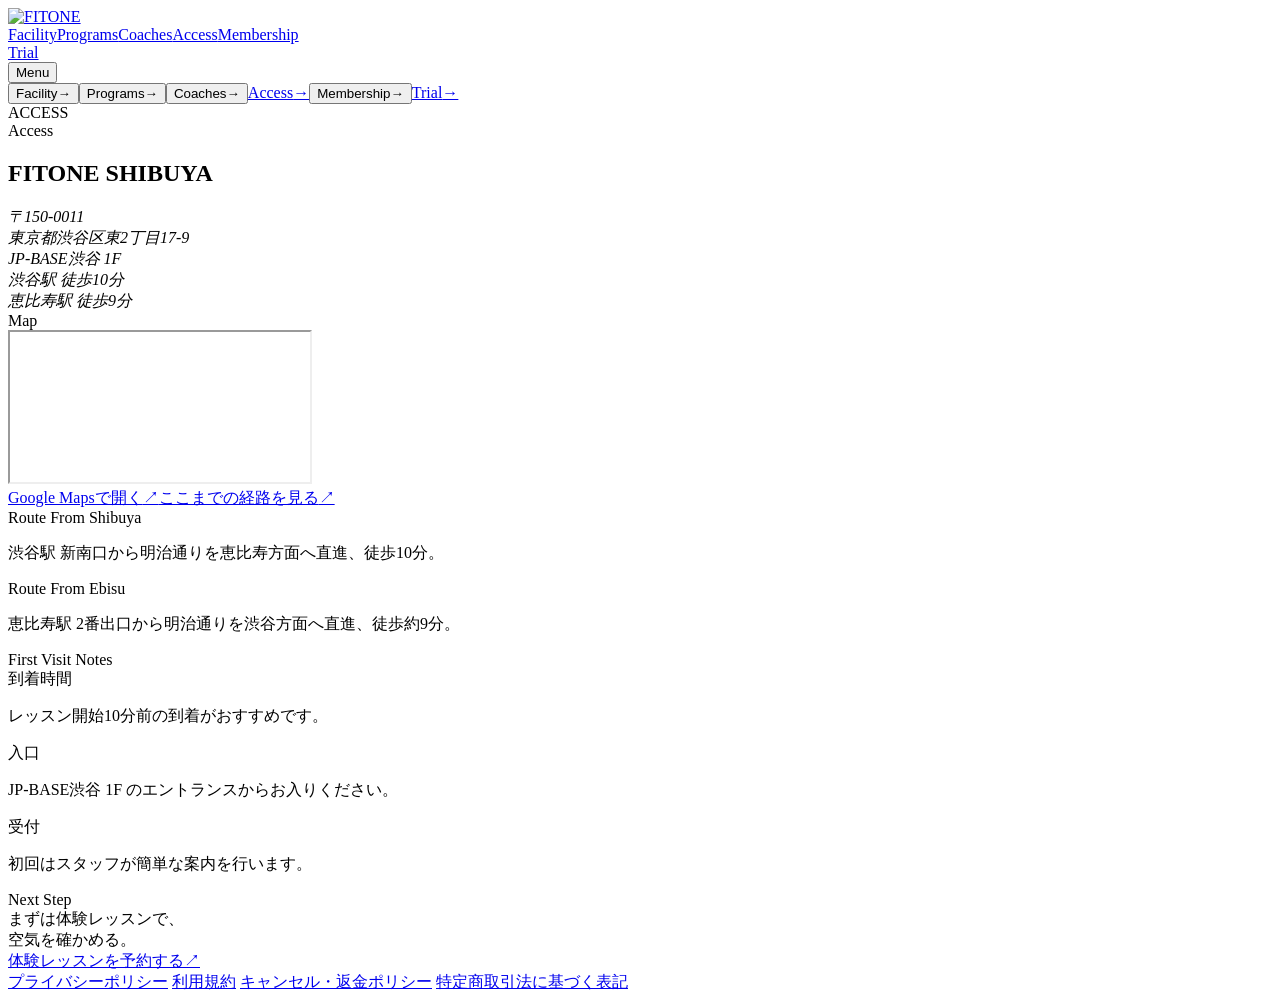
==== site/access/index.html @ 936b4cbe "Publish the FITONE SHIBUYA study site for static hosting." ====
<!DOCTYPE html><html lang="ja"><head><meta charSet="utf-8"/><meta name="viewport" content="width=device-width, initial-scale=1"/><link rel="stylesheet" href="/_next/static/css/01dbb4fdab1b75e2.css" data-precedence="next"/><title>アクセス | FITONE SHIBUYA</title><meta name="description" content="FITONE SHIBUYAへのアクセス。東京都渋谷区東2丁目17-9 JP-BASE渋谷 1F、渋谷駅徒歩10分、恵比寿駅徒歩9分。"/><link rel="icon" href="/icon.svg?1bfffc2011cbf8f1" type="image/svg+xml" sizes="any"/><link rel="canonical" href="/access/"/><meta property="og:type" content="website"/><meta property="og:site_name" content="FITONE SHIBUYA"/><meta property="og:title" content="アクセス | FITONE SHIBUYA"/><meta property="og:description" content="FITONE SHIBUYAへのアクセス。東京都渋谷区東2丁目17-9 JP-BASE渋谷 1F、渋谷駅徒歩10分、恵比寿駅徒歩9分。"/><meta property="og:url" content="/access/"/><meta property="og:image" content="/posters/community.jpg?v=20260712-52"/><meta name="twitter:card" content="summary_large_image"/><link rel="stylesheet" href="/assets/production-hardening.css?v=20260801-official-site-v13-membership-band-responsive"/><script defer src="/assets/analytics-config.js?v=20260712-52"></script><script defer src="/assets/analytics-loader.js?v=20260712-52"></script><script defer src="/assets/production-hardening.js?v=20260909-legal-notion"></script></head><body><noscript class="production-noscript">このサイトの一部機能はJavaScriptを使用します。予約導線が表示されない場合は、正式な予約ページまたは店舗への連絡手段を確認してください。</noscript><div aria-hidden="true" class="pointer-events-none fixed inset-0 z-[120] flex items-center justify-center bg-[rgba(5,5,5,0.96)] transition-opacity duration-[350ms] ease-out opacity-0"><div class="text-center font-sans text-[clamp(1rem,2vw,1.4rem)] uppercase tracking-[0.38em] text-[#f4f0e6] transition-opacity duration-[350ms] opacity-0"></div></div><div class="detail-page-gothic"><header data-global-header="true" class="global-header pointer-events-none fixed inset-x-0 top-0 z-[90]"><div class="mx-auto flex w-full max-w-[1680px] items-center justify-between px-4 py-4 sm:px-6 lg:px-10"><a class="pointer-events-auto text-[1rem] uppercase tracking-[0.18em] text-[#f4f0e6] transition-colors duration-500" aria-label="FITONE home" href="/"><img data-p0-brand-logo="fixed" src="/assets/fitone-logo-white.png?v=20260715-53366981723509" alt="FITONE" width="1881" height="348" decoding="async"></a><div data-global-header-shell="true" class="pointer-events-auto hidden items-center gap-4 rounded-full border px-3 py-2 backdrop-blur-md transition-all duration-500 lg:flex border-white/10 bg-black/18 text-white"><nav aria-label="Global navigation" class="relative flex items-center gap-1"><span aria-hidden="true" class="absolute bottom-[6px] top-[6px] rounded-full transition-[left,width,opacity,background-color] duration-300 bg-white/8" style="width:0;left:0;opacity:0"></span><a href="/#facility" class="relative z-10 rounded-full px-3 py-2 text-[0.72rem] uppercase tracking-[0.1em] transition-colors duration-300">Facility</a><a href="/#programs" class="relative z-10 rounded-full px-3 py-2 text-[0.72rem] uppercase tracking-[0.1em] transition-colors duration-300">Programs</a><a href="/#coaches" class="relative z-10 rounded-full px-3 py-2 text-[0.72rem] uppercase tracking-[0.1em] transition-colors duration-300">Coaches</a><a class="relative z-10 rounded-full px-3 py-2 text-[0.72rem] uppercase tracking-[0.1em] transition-colors duration-300" href="/#access">Access</a><a href="/#membership" class="relative z-10 rounded-full px-3 py-2 text-[0.72rem] uppercase tracking-[0.1em] transition-colors duration-300">Membership</a></nav><a class="rounded-full bg-[#050505] px-4 py-2 text-[0.74rem] uppercase tracking-[0.1em] text-[#f4f0e6] transition-all duration-300 hover:bg-black/84" href="/_ext/fitone.hacomono.jp/reserve/schedule/1/1/index.html" target="_blank" rel="noopener noreferrer">Trial</a></div><button type="button" aria-expanded="false" aria-label="Open navigation menu" class="pointer-events-auto flex min-h-[44px] items-center gap-3 rounded-full border px-4 py-3 transition-all duration-500 lg:hidden border-white/18 bg-black/18 text-white"><span class="text-[0.72rem] uppercase tracking-[0.1em]">Menu</span><span class="relative block h-4 w-4"><span class="absolute left-0 top-[3px] h-px w-4 bg-current transition-transform duration-300 "></span><span class="absolute left-0 top-[10px] h-px w-4 bg-current transition-transform duration-300 "></span></span></button></div><div class="pointer-events-none fixed inset-0 z-[89] bg-[rgba(4,4,4,0.56)] transition-opacity duration-300 lg:hidden opacity-0"></div><div class="fixed inset-x-4 top-[calc(var(--header-height)+0.4rem)] z-[95] rounded-[1.6rem] border border-white/10 bg-[linear-gradient(180deg,rgba(17,17,17,0.96),rgba(8,8,8,0.98))] p-4 pb-[calc(env(safe-area-inset-bottom,0px)+1rem)] text-white shadow-[0_24px_72px_rgba(0,0,0,0.34)] backdrop-blur-xl transition-all duration-300 lg:hidden pointer-events-none -translate-y-3 opacity-0"><nav aria-label="Mobile navigation" class="space-y-2"><button type="button" class="flex w-full items-center justify-between rounded-[1.2rem] border border-white/8 px-4 py-4 text-left text-[0.92rem] uppercase tracking-[0.1em] text-white/86 transition-colors duration-300 hover:bg-white/6"><span>Facility</span><span class="text-white/36">→</span></button><button type="button" class="flex w-full items-center justify-between rounded-[1.2rem] border border-white/8 px-4 py-4 text-left text-[0.92rem] uppercase tracking-[0.1em] text-white/86 transition-colors duration-300 hover:bg-white/6"><span>Programs</span><span class="text-white/36">→</span></button><button type="button" class="flex w-full items-center justify-between rounded-[1.2rem] border border-white/8 px-4 py-4 text-left text-[0.92rem] uppercase tracking-[0.1em] text-white/86 transition-colors duration-300 hover:bg-white/6"><span>Coaches</span><span class="text-white/36">→</span></button><a class="flex w-full items-center justify-between rounded-[1.2rem] border border-white/8 px-4 py-4 text-left text-[0.92rem] uppercase tracking-[0.1em] text-white/86 transition-colors duration-300 hover:bg-white/6" href="/#access"><span>Access</span><span class="text-white/36">→</span></a><button type="button" class="flex w-full items-center justify-between rounded-[1.2rem] border border-white/8 px-4 py-4 text-left text-[0.92rem] uppercase tracking-[0.1em] text-white/86 transition-colors duration-300 hover:bg-white/6"><span>Membership</span><span class="text-white/36">→</span></button><a class="mt-3 flex w-full items-center justify-between rounded-[1.2rem] bg-[#d4ff3f] px-4 py-4 text-[0.92rem] uppercase tracking-[0.1em] text-[#050505]" href="/_ext/fitone.hacomono.jp/reserve/schedule/1/1/index.html" target="_blank" rel="noopener noreferrer"><span>Trial</span><span aria-hidden="true">→</span></a></nav></div></header><main class="bg-[linear-gradient(180deg,#050505_0%,#0b0b0b_30%,#181715_54%,#efe8dc_100%)] text-white"><section class="hero-grain relative overflow-hidden px-4 pb-16 pt-24 sm:px-6 lg:px-10 lg:pb-20 lg:pt-28"><div class="pointer-events-none absolute inset-0"><div class="hero-noise"></div><div class="absolute inset-0 bg-[radial-gradient(circle_at_16%_18%,rgba(255,255,255,0.05),transparent_16%),radial-gradient(circle_at_82%_68%,rgba(255,255,255,0.04),transparent_18%)]"></div></div><div class="pointer-events-none absolute inset-x-[-8%] top-[10%] text-center font-sans text-[24vw] font-semibold uppercase leading-none tracking-[-0.08em] text-white/[0.05] lg:text-[16vw]">ACCESS</div><div class="relative z-10 mx-auto max-w-[1680px]"><div class="text-[0.84rem] uppercase tracking-[0.28em] text-white/56">Access</div><h1 class="mt-5 font-serif text-[clamp(3rem,6vw,6.4rem)] leading-[0.92] tracking-[-0.06em] text-[#f4f0e6]">FITONE SHIBUYA</h1><div class="mt-8 grid gap-6 lg:grid-cols-[minmax(0,0.8fr)_minmax(22rem,0.8fr)]"><address class="not-italic select-all border border-white/10 bg-[rgba(255,255,255,0.04)] p-6 text-[1.02rem] leading-[1.95] text-[#f4f0e6] sm:p-8">〒150-0011<br/>東京都渋谷区東2丁目17-9<br/>JP-BASE渋谷 1F<div class="mt-5 text-[0.96rem] leading-[1.8] text-white/68">渋谷駅 徒歩10分<br/>恵比寿駅 徒歩9分</div></address><div class="border border-white/10 bg-[rgba(255,255,255,0.04)] p-6 sm:p-8"><div class="text-[0.76rem] uppercase tracking-[0.28em] text-white/48">Map</div><div class="mt-5 overflow-hidden border border-white/14 bg-[linear-gradient(180deg,rgba(255,255,255,0.04),rgba(0,0,0,0.18))]"><iframe title="FITONE SHIBUYA map" src="https://www.openstreetmap.org/export/embed.html?bbox=139.7052%2C35.6495%2C139.7132%2C35.6555&amp;layer=mapnik&amp;marker=35.65249791076399%2C139.70919812792303" loading="lazy" referrerPolicy="no-referrer-when-downgrade" class="h-[22rem] w-full border-0 grayscale contrast-[1.02] brightness-[0.92]"></iframe></div><div class="mt-5 flex flex-wrap gap-5 text-[0.9rem] tracking-[0.08em] text-white/72"><a href="https://www.google.com/maps/place/FITONE+SHIBUYA+%E2%9D%98+HYROX+TRAINING+CLUB/@35.6523576,139.7065602,17z/data=!4m14!1m7!3m6!1s0x60188b57b6827083:0xf273b5604e0c521!2sFITONE+SHIBUYA+%E2%9D%98+HYROX+TRAINING+CLUB!8m2!3d35.6523533!4d139.7091351!16s%2Fg%2F11zgrfp_7b!3m5!1s0x60188b57b6827083:0xf273b5604e0c521!8m2!3d35.6523533!4d139.7091351!16s%2Fg%2F11zgrfp_7b!18m1!1e1?entry=ttu&amp;g_ep=EgoyMDI2MDcwOC4wIKXMDSoASAFQAw%3D%3D" target="_blank" rel="noreferrer noopener" class="inline-flex items-center gap-3 transition-colors duration-300 hover:text-white"><span class="relative inline-block after:absolute after:bottom-[-0.18rem] after:left-0 after:h-px after:w-full after:bg-current after:content-[&#x27;&#x27;]">Google Mapsで開く</span><span aria-hidden="true">↗</span></a><a href="https://www.google.com/maps/dir//%E3%80%92150-0011+%E6%9D%B1%E4%BA%AC%E9%83%BD%E6%B8%8B%E8%B0%B7%E5%8C%BA%E6%9D%B1%EF%BC%92%E4%B8%81%E7%9B%AE%EF%BC%91%EF%BC%97%E2%88%92%EF%BC%99+FITONE+SHIBUYA+%E2%9D%98+HYROX+TRAINING+CLUB/@35.6523533,139.7091351,16z/data=!4m17!1m7!3m6!1s0x60188b57b6827083:0xf273b5604e0c521!2sFITONE+SHIBUYA+%E2%9D%98+HYROX+TRAINING+CLUB!8m2!3d35.6523533!4d139.7091351!16s%2Fg%2F11zgrfp_7b!4m8!1m0!1m5!1m1!1s0x60188b57b6827083:0xf273b5604e0c521!2m2!1d139.7091351!2d35.6523533!3e3!18m1!1e1?entry=ttu&amp;g_ep=EgoyMDI2MDcwOC4wIKXMDSoASAFQAw%3D%3D" target="_blank" rel="noreferrer noopener" class="inline-flex items-center gap-3 transition-colors duration-300 hover:text-white"><span class="relative inline-block after:absolute after:bottom-[-0.18rem] after:left-0 after:h-px after:w-full after:bg-current after:content-[&#x27;&#x27;]">ここまでの経路を見る</span><span aria-hidden="true">↗</span></a></div></div></div></div></section><section class="px-4 pb-16 sm:px-6 lg:px-10 lg:pb-20"><div class="mx-auto grid max-w-[1680px] gap-6 lg:grid-cols-2"><div class="border border-white/10 bg-[rgba(255,255,255,0.04)] p-6 sm:p-8"><div class="text-[0.82rem] uppercase tracking-[0.28em] text-white/54">Route From Shibuya</div><p class="mt-5 text-[0.98rem] leading-[1.9] text-white/72">渋谷駅 新南口から明治通りを恵比寿方面へ直進、徒歩10分。</p></div><div class="border border-white/10 bg-[rgba(255,255,255,0.04)] p-6 sm:p-8"><div class="text-[0.82rem] uppercase tracking-[0.28em] text-white/54">Route From Ebisu</div><p class="mt-5 text-[0.98rem] leading-[1.9] text-white/72">恵比寿駅 2番出口から明治通りを渋谷方面へ直進、徒歩約9分。</p></div></div></section><section class="px-4 pb-20 sm:px-6 lg:px-10 lg:pb-24"><div class="mx-auto grid max-w-[1680px] gap-6 lg:grid-cols-[minmax(0,1fr)_24rem]"><div class="border border-black/8 bg-[linear-gradient(180deg,#f4f0e8_0%,#efe8dc_100%)] p-6 text-[#050505] sm:p-8"><div class="text-[0.82rem] uppercase tracking-[0.28em] text-black/42">First Visit Notes</div><div class="mt-6 grid gap-5 sm:grid-cols-3"><div class="border-t border-black/10 pt-4"><div class="text-[0.82rem] uppercase tracking-[0.22em] text-black/42">到着時間</div><p class="mt-3 text-[0.94rem] leading-[1.8] text-black/68">レッスン開始10分前の到着がおすすめです。</p></div><div class="border-t border-black/10 pt-4"><div class="text-[0.82rem] uppercase tracking-[0.22em] text-black/42">入口</div><p class="mt-3 text-[0.94rem] leading-[1.8] text-black/68">JP-BASE渋谷 1F のエントランスからお入りください。</p></div><div class="border-t border-black/10 pt-4"><div class="text-[0.82rem] uppercase tracking-[0.22em] text-black/42">受付</div><p class="mt-3 text-[0.94rem] leading-[1.8] text-black/68">初回はスタッフが簡単な案内を行います。</p></div></div></div><div class="border border-black/8 bg-[#e6ded1] p-6 text-[#050505] sm:p-7"><div class="text-[0.76rem] uppercase tracking-[0.28em] text-black/42">Next Step</div><div class="mt-5 text-[1.5rem] leading-[1.35] tracking-[-0.04em]">まずは体験レッスンで、<br/>空気を確かめる。</div><a aria-label="体験レッスンを予約する" class="mt-6 inline-flex items-center gap-4 text-[0.92rem] tracking-[0.08em] text-[#050505] transition-colors duration-300 hover:text-black/68" href="/_ext/fitone.hacomono.jp/reserve/schedule/1/1/index.html" target="_blank" rel="noopener noreferrer"><span class="relative inline-block after:absolute after:bottom-[-0.18rem] after:left-0 after:h-px after:w-full after:bg-current after:content-[&#x27;&#x27;]">体験レッスンを予約する</span><span aria-hidden="true">↗</span></a></div></div></section>
<nav class="production-legal-footer" aria-label="Legal and site policy links">
  <a href="/privacy-policy/">プライバシーポリシー</a>
  <a href="/terms/">利用規約</a>
  <a href="/cancellation-policy/">キャンセル・返金ポリシー</a>
  <a href="/_ext/fitone.notion.site/legal-information/index.html" target="_blank" rel="noopener noreferrer">特定商取引法に基づく表記</a>
</nav></main></div></body></html>
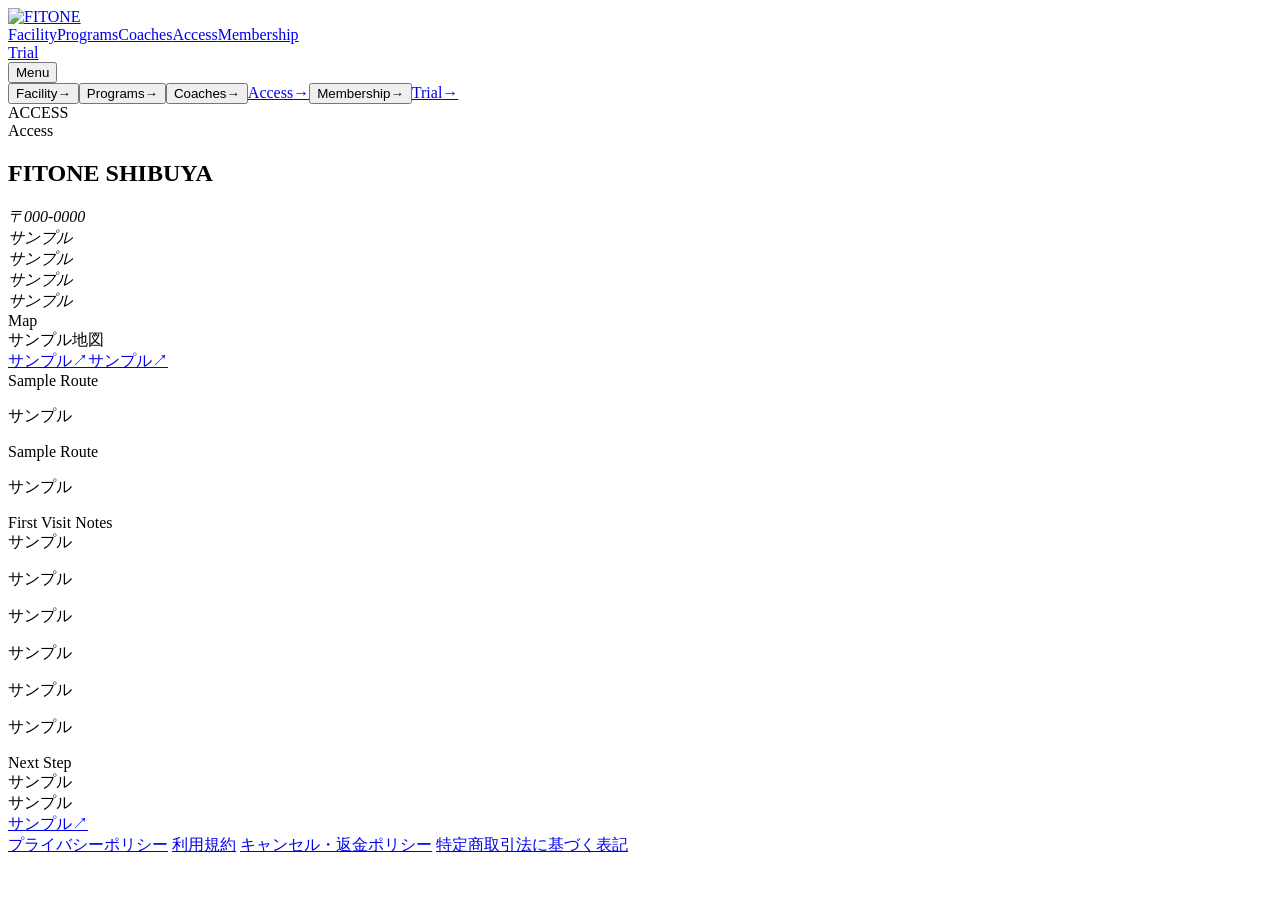
==== commit efe97836: "Replace site copy with sample wording." ====
--- a/site/access/index.html
+++ b/site/access/index.html
@@ -1,4 +1,4 @@
-<!DOCTYPE html><html lang="ja"><head><meta charSet="utf-8"/><meta name="viewport" content="width=device-width, initial-scale=1"/><link rel="stylesheet" href="/_next/static/css/01dbb4fdab1b75e2.css" data-precedence="next"/><title>アクセス | FITONE SHIBUYA</title><meta name="description" content="FITONE SHIBUYAへのアクセス。東京都渋谷区東2丁目17-9 JP-BASE渋谷 1F、渋谷駅徒歩10分、恵比寿駅徒歩9分。"/><link rel="icon" href="/icon.svg?1bfffc2011cbf8f1" type="image/svg+xml" sizes="any"/><link rel="canonical" href="/access/"/><meta property="og:type" content="website"/><meta property="og:site_name" content="FITONE SHIBUYA"/><meta property="og:title" content="アクセス | FITONE SHIBUYA"/><meta property="og:description" content="FITONE SHIBUYAへのアクセス。東京都渋谷区東2丁目17-9 JP-BASE渋谷 1F、渋谷駅徒歩10分、恵比寿駅徒歩9分。"/><meta property="og:url" content="/access/"/><meta property="og:image" content="/posters/community.jpg?v=20260712-52"/><meta name="twitter:card" content="summary_large_image"/><link rel="stylesheet" href="/assets/production-hardening.css?v=20260801-official-site-v13-membership-band-responsive"/><script defer src="/assets/analytics-config.js?v=20260712-52"></script><script defer src="/assets/analytics-loader.js?v=20260712-52"></script><script defer src="/assets/production-hardening.js?v=20260909-legal-notion"></script></head><body><noscript class="production-noscript">このサイトの一部機能はJavaScriptを使用します。予約導線が表示されない場合は、正式な予約ページまたは店舗への連絡手段を確認してください。</noscript><div aria-hidden="true" class="pointer-events-none fixed inset-0 z-[120] flex items-center justify-center bg-[rgba(5,5,5,0.96)] transition-opacity duration-[350ms] ease-out opacity-0"><div class="text-center font-sans text-[clamp(1rem,2vw,1.4rem)] uppercase tracking-[0.38em] text-[#f4f0e6] transition-opacity duration-[350ms] opacity-0"></div></div><div class="detail-page-gothic"><header data-global-header="true" class="global-header pointer-events-none fixed inset-x-0 top-0 z-[90]"><div class="mx-auto flex w-full max-w-[1680px] items-center justify-between px-4 py-4 sm:px-6 lg:px-10"><a class="pointer-events-auto text-[1rem] uppercase tracking-[0.18em] text-[#f4f0e6] transition-colors duration-500" aria-label="FITONE home" href="/"><img data-p0-brand-logo="fixed" src="/assets/fitone-logo-white.png?v=20260715-53366981723509" alt="FITONE" width="1881" height="348" decoding="async"></a><div data-global-header-shell="true" class="pointer-events-auto hidden items-center gap-4 rounded-full border px-3 py-2 backdrop-blur-md transition-all duration-500 lg:flex border-white/10 bg-black/18 text-white"><nav aria-label="Global navigation" class="relative flex items-center gap-1"><span aria-hidden="true" class="absolute bottom-[6px] top-[6px] rounded-full transition-[left,width,opacity,background-color] duration-300 bg-white/8" style="width:0;left:0;opacity:0"></span><a href="/#facility" class="relative z-10 rounded-full px-3 py-2 text-[0.72rem] uppercase tracking-[0.1em] transition-colors duration-300">Facility</a><a href="/#programs" class="relative z-10 rounded-full px-3 py-2 text-[0.72rem] uppercase tracking-[0.1em] transition-colors duration-300">Programs</a><a href="/#coaches" class="relative z-10 rounded-full px-3 py-2 text-[0.72rem] uppercase tracking-[0.1em] transition-colors duration-300">Coaches</a><a class="relative z-10 rounded-full px-3 py-2 text-[0.72rem] uppercase tracking-[0.1em] transition-colors duration-300" href="/#access">Access</a><a href="/#membership" class="relative z-10 rounded-full px-3 py-2 text-[0.72rem] uppercase tracking-[0.1em] transition-colors duration-300">Membership</a></nav><a class="rounded-full bg-[#050505] px-4 py-2 text-[0.74rem] uppercase tracking-[0.1em] text-[#f4f0e6] transition-all duration-300 hover:bg-black/84" href="/_ext/fitone.hacomono.jp/reserve/schedule/1/1/index.html" target="_blank" rel="noopener noreferrer">Trial</a></div><button type="button" aria-expanded="false" aria-label="Open navigation menu" class="pointer-events-auto flex min-h-[44px] items-center gap-3 rounded-full border px-4 py-3 transition-all duration-500 lg:hidden border-white/18 bg-black/18 text-white"><span class="text-[0.72rem] uppercase tracking-[0.1em]">Menu</span><span class="relative block h-4 w-4"><span class="absolute left-0 top-[3px] h-px w-4 bg-current transition-transform duration-300 "></span><span class="absolute left-0 top-[10px] h-px w-4 bg-current transition-transform duration-300 "></span></span></button></div><div class="pointer-events-none fixed inset-0 z-[89] bg-[rgba(4,4,4,0.56)] transition-opacity duration-300 lg:hidden opacity-0"></div><div class="fixed inset-x-4 top-[calc(var(--header-height)+0.4rem)] z-[95] rounded-[1.6rem] border border-white/10 bg-[linear-gradient(180deg,rgba(17,17,17,0.96),rgba(8,8,8,0.98))] p-4 pb-[calc(env(safe-area-inset-bottom,0px)+1rem)] text-white shadow-[0_24px_72px_rgba(0,0,0,0.34)] backdrop-blur-xl transition-all duration-300 lg:hidden pointer-events-none -translate-y-3 opacity-0"><nav aria-label="Mobile navigation" class="space-y-2"><button type="button" class="flex w-full items-center justify-between rounded-[1.2rem] border border-white/8 px-4 py-4 text-left text-[0.92rem] uppercase tracking-[0.1em] text-white/86 transition-colors duration-300 hover:bg-white/6"><span>Facility</span><span class="text-white/36">→</span></button><button type="button" class="flex w-full items-center justify-between rounded-[1.2rem] border border-white/8 px-4 py-4 text-left text-[0.92rem] uppercase tracking-[0.1em] text-white/86 transition-colors duration-300 hover:bg-white/6"><span>Programs</span><span class="text-white/36">→</span></button><button type="button" class="flex w-full items-center justify-between rounded-[1.2rem] border border-white/8 px-4 py-4 text-left text-[0.92rem] uppercase tracking-[0.1em] text-white/86 transition-colors duration-300 hover:bg-white/6"><span>Coaches</span><span class="text-white/36">→</span></button><a class="flex w-full items-center justify-between rounded-[1.2rem] border border-white/8 px-4 py-4 text-left text-[0.92rem] uppercase tracking-[0.1em] text-white/86 transition-colors duration-300 hover:bg-white/6" href="/#access"><span>Access</span><span class="text-white/36">→</span></a><button type="button" class="flex w-full items-center justify-between rounded-[1.2rem] border border-white/8 px-4 py-4 text-left text-[0.92rem] uppercase tracking-[0.1em] text-white/86 transition-colors duration-300 hover:bg-white/6"><span>Membership</span><span class="text-white/36">→</span></button><a class="mt-3 flex w-full items-center justify-between rounded-[1.2rem] bg-[#d4ff3f] px-4 py-4 text-[0.92rem] uppercase tracking-[0.1em] text-[#050505]" href="/_ext/fitone.hacomono.jp/reserve/schedule/1/1/index.html" target="_blank" rel="noopener noreferrer"><span>Trial</span><span aria-hidden="true">→</span></a></nav></div></header><main class="bg-[linear-gradient(180deg,#050505_0%,#0b0b0b_30%,#181715_54%,#efe8dc_100%)] text-white"><section class="hero-grain relative overflow-hidden px-4 pb-16 pt-24 sm:px-6 lg:px-10 lg:pb-20 lg:pt-28"><div class="pointer-events-none absolute inset-0"><div class="hero-noise"></div><div class="absolute inset-0 bg-[radial-gradient(circle_at_16%_18%,rgba(255,255,255,0.05),transparent_16%),radial-gradient(circle_at_82%_68%,rgba(255,255,255,0.04),transparent_18%)]"></div></div><div class="pointer-events-none absolute inset-x-[-8%] top-[10%] text-center font-sans text-[24vw] font-semibold uppercase leading-none tracking-[-0.08em] text-white/[0.05] lg:text-[16vw]">ACCESS</div><div class="relative z-10 mx-auto max-w-[1680px]"><div class="text-[0.84rem] uppercase tracking-[0.28em] text-white/56">Access</div><h1 class="mt-5 font-serif text-[clamp(3rem,6vw,6.4rem)] leading-[0.92] tracking-[-0.06em] text-[#f4f0e6]">FITONE SHIBUYA</h1><div class="mt-8 grid gap-6 lg:grid-cols-[minmax(0,0.8fr)_minmax(22rem,0.8fr)]"><address class="not-italic select-all border border-white/10 bg-[rgba(255,255,255,0.04)] p-6 text-[1.02rem] leading-[1.95] text-[#f4f0e6] sm:p-8">〒150-0011<br/>東京都渋谷区東2丁目17-9<br/>JP-BASE渋谷 1F<div class="mt-5 text-[0.96rem] leading-[1.8] text-white/68">渋谷駅 徒歩10分<br/>恵比寿駅 徒歩9分</div></address><div class="border border-white/10 bg-[rgba(255,255,255,0.04)] p-6 sm:p-8"><div class="text-[0.76rem] uppercase tracking-[0.28em] text-white/48">Map</div><div class="mt-5 overflow-hidden border border-white/14 bg-[linear-gradient(180deg,rgba(255,255,255,0.04),rgba(0,0,0,0.18))]"><iframe title="FITONE SHIBUYA map" src="https://www.openstreetmap.org/export/embed.html?bbox=139.7052%2C35.6495%2C139.7132%2C35.6555&amp;layer=mapnik&amp;marker=35.65249791076399%2C139.70919812792303" loading="lazy" referrerPolicy="no-referrer-when-downgrade" class="h-[22rem] w-full border-0 grayscale contrast-[1.02] brightness-[0.92]"></iframe></div><div class="mt-5 flex flex-wrap gap-5 text-[0.9rem] tracking-[0.08em] text-white/72"><a href="https://www.google.com/maps/place/FITONE+SHIBUYA+%E2%9D%98+HYROX+TRAINING+CLUB/@35.6523576,139.7065602,17z/data=!4m14!1m7!3m6!1s0x60188b57b6827083:0xf273b5604e0c521!2sFITONE+SHIBUYA+%E2%9D%98+HYROX+TRAINING+CLUB!8m2!3d35.6523533!4d139.7091351!16s%2Fg%2F11zgrfp_7b!3m5!1s0x60188b57b6827083:0xf273b5604e0c521!8m2!3d35.6523533!4d139.7091351!16s%2Fg%2F11zgrfp_7b!18m1!1e1?entry=ttu&amp;g_ep=EgoyMDI2MDcwOC4wIKXMDSoASAFQAw%3D%3D" target="_blank" rel="noreferrer noopener" class="inline-flex items-center gap-3 transition-colors duration-300 hover:text-white"><span class="relative inline-block after:absolute after:bottom-[-0.18rem] after:left-0 after:h-px after:w-full after:bg-current after:content-[&#x27;&#x27;]">Google Mapsで開く</span><span aria-hidden="true">↗</span></a><a href="https://www.google.com/maps/dir//%E3%80%92150-0011+%E6%9D%B1%E4%BA%AC%E9%83%BD%E6%B8%8B%E8%B0%B7%E5%8C%BA%E6%9D%B1%EF%BC%92%E4%B8%81%E7%9B%AE%EF%BC%91%EF%BC%97%E2%88%92%EF%BC%99+FITONE+SHIBUYA+%E2%9D%98+HYROX+TRAINING+CLUB/@35.6523533,139.7091351,16z/data=!4m17!1m7!3m6!1s0x60188b57b6827083:0xf273b5604e0c521!2sFITONE+SHIBUYA+%E2%9D%98+HYROX+TRAINING+CLUB!8m2!3d35.6523533!4d139.7091351!16s%2Fg%2F11zgrfp_7b!4m8!1m0!1m5!1m1!1s0x60188b57b6827083:0xf273b5604e0c521!2m2!1d139.7091351!2d35.6523533!3e3!18m1!1e1?entry=ttu&amp;g_ep=EgoyMDI2MDcwOC4wIKXMDSoASAFQAw%3D%3D" target="_blank" rel="noreferrer noopener" class="inline-flex items-center gap-3 transition-colors duration-300 hover:text-white"><span class="relative inline-block after:absolute after:bottom-[-0.18rem] after:left-0 after:h-px after:w-full after:bg-current after:content-[&#x27;&#x27;]">ここまでの経路を見る</span><span aria-hidden="true">↗</span></a></div></div></div></div></section><section class="px-4 pb-16 sm:px-6 lg:px-10 lg:pb-20"><div class="mx-auto grid max-w-[1680px] gap-6 lg:grid-cols-2"><div class="border border-white/10 bg-[rgba(255,255,255,0.04)] p-6 sm:p-8"><div class="text-[0.82rem] uppercase tracking-[0.28em] text-white/54">Route From Shibuya</div><p class="mt-5 text-[0.98rem] leading-[1.9] text-white/72">渋谷駅 新南口から明治通りを恵比寿方面へ直進、徒歩10分。</p></div><div class="border border-white/10 bg-[rgba(255,255,255,0.04)] p-6 sm:p-8"><div class="text-[0.82rem] uppercase tracking-[0.28em] text-white/54">Route From Ebisu</div><p class="mt-5 text-[0.98rem] leading-[1.9] text-white/72">恵比寿駅 2番出口から明治通りを渋谷方面へ直進、徒歩約9分。</p></div></div></section><section class="px-4 pb-20 sm:px-6 lg:px-10 lg:pb-24"><div class="mx-auto grid max-w-[1680px] gap-6 lg:grid-cols-[minmax(0,1fr)_24rem]"><div class="border border-black/8 bg-[linear-gradient(180deg,#f4f0e8_0%,#efe8dc_100%)] p-6 text-[#050505] sm:p-8"><div class="text-[0.82rem] uppercase tracking-[0.28em] text-black/42">First Visit Notes</div><div class="mt-6 grid gap-5 sm:grid-cols-3"><div class="border-t border-black/10 pt-4"><div class="text-[0.82rem] uppercase tracking-[0.22em] text-black/42">到着時間</div><p class="mt-3 text-[0.94rem] leading-[1.8] text-black/68">レッスン開始10分前の到着がおすすめです。</p></div><div class="border-t border-black/10 pt-4"><div class="text-[0.82rem] uppercase tracking-[0.22em] text-black/42">入口</div><p class="mt-3 text-[0.94rem] leading-[1.8] text-black/68">JP-BASE渋谷 1F のエントランスからお入りください。</p></div><div class="border-t border-black/10 pt-4"><div class="text-[0.82rem] uppercase tracking-[0.22em] text-black/42">受付</div><p class="mt-3 text-[0.94rem] leading-[1.8] text-black/68">初回はスタッフが簡単な案内を行います。</p></div></div></div><div class="border border-black/8 bg-[#e6ded1] p-6 text-[#050505] sm:p-7"><div class="text-[0.76rem] uppercase tracking-[0.28em] text-black/42">Next Step</div><div class="mt-5 text-[1.5rem] leading-[1.35] tracking-[-0.04em]">まずは体験レッスンで、<br/>空気を確かめる。</div><a aria-label="体験レッスンを予約する" class="mt-6 inline-flex items-center gap-4 text-[0.92rem] tracking-[0.08em] text-[#050505] transition-colors duration-300 hover:text-black/68" href="/_ext/fitone.hacomono.jp/reserve/schedule/1/1/index.html" target="_blank" rel="noopener noreferrer"><span class="relative inline-block after:absolute after:bottom-[-0.18rem] after:left-0 after:h-px after:w-full after:bg-current after:content-[&#x27;&#x27;]">体験レッスンを予約する</span><span aria-hidden="true">↗</span></a></div></div></section>
+<!DOCTYPE html><html lang="ja"><head><meta charSet="utf-8"/><meta name="viewport" content="width=device-width, initial-scale=1"/><link rel="stylesheet" href="/_next/static/css/01dbb4fdab1b75e2.css" data-precedence="next"/><title>サンプル</title><meta name="description" content="サンプル"/><link rel="icon" href="/icon.svg?1bfffc2011cbf8f1" type="image/svg+xml" sizes="any"/><link rel="canonical" href="/access/"/><meta property="og:type" content="website"/><meta property="og:site_name" content="FITONE SHIBUYA"/><meta property="og:title" content="サンプル"/><meta property="og:description" content="サンプル"/><meta property="og:url" content="/access/"/><meta property="og:image" content="/posters/community.jpg?v=20260712-52"/><meta name="twitter:card" content="summary_large_image"/><link rel="stylesheet" href="/assets/production-hardening.css?v=20260801-official-site-v13-membership-band-responsive"/><script defer src="/assets/analytics-config.js?v=20260712-52"></script><script defer src="/assets/analytics-loader.js?v=20260712-52"></script><script defer src="/assets/production-hardening.js?v=20260926-sample-copy"></script></head><body><noscript class="production-noscript">サンプル</noscript><div aria-hidden="true" class="pointer-events-none fixed inset-0 z-[120] flex items-center justify-center bg-[rgba(5,5,5,0.96)] transition-opacity duration-[350ms] ease-out opacity-0"><div class="text-center font-sans text-[clamp(1rem,2vw,1.4rem)] uppercase tracking-[0.38em] text-[#f4f0e6] transition-opacity duration-[350ms] opacity-0"></div></div><div class="detail-page-gothic"><header data-global-header="true" class="global-header pointer-events-none fixed inset-x-0 top-0 z-[90]"><div class="mx-auto flex w-full max-w-[1680px] items-center justify-between px-4 py-4 sm:px-6 lg:px-10"><a class="pointer-events-auto text-[1rem] uppercase tracking-[0.18em] text-[#f4f0e6] transition-colors duration-500" aria-label="FITONE home" href="/"><img data-p0-brand-logo="fixed" src="/assets/fitone-logo-white.png?v=20260715-53366981723509" alt="FITONE" width="1881" height="348" decoding="async"></a><div data-global-header-shell="true" class="pointer-events-auto hidden items-center gap-4 rounded-full border px-3 py-2 backdrop-blur-md transition-all duration-500 lg:flex border-white/10 bg-black/18 text-white"><nav aria-label="Global navigation" class="relative flex items-center gap-1"><span aria-hidden="true" class="absolute bottom-[6px] top-[6px] rounded-full transition-[left,width,opacity,background-color] duration-300 bg-white/8" style="width:0;left:0;opacity:0"></span><a href="/#facility" class="relative z-10 rounded-full px-3 py-2 text-[0.72rem] uppercase tracking-[0.1em] transition-colors duration-300">Facility</a><a href="/#programs" class="relative z-10 rounded-full px-3 py-2 text-[0.72rem] uppercase tracking-[0.1em] transition-colors duration-300">Programs</a><a href="/#coaches" class="relative z-10 rounded-full px-3 py-2 text-[0.72rem] uppercase tracking-[0.1em] transition-colors duration-300">Coaches</a><a class="relative z-10 rounded-full px-3 py-2 text-[0.72rem] uppercase tracking-[0.1em] transition-colors duration-300" href="/#access">Access</a><a href="/#membership" class="relative z-10 rounded-full px-3 py-2 text-[0.72rem] uppercase tracking-[0.1em] transition-colors duration-300">Membership</a></nav><a class="rounded-full bg-[#050505] px-4 py-2 text-[0.74rem] uppercase tracking-[0.1em] text-[#f4f0e6] transition-all duration-300 hover:bg-black/84" href="/_ext/fitone.hacomono.jp/reserve/schedule/1/1/index.html" target="_blank" rel="noopener noreferrer">Trial</a></div><button type="button" aria-expanded="false" aria-label="Open navigation menu" class="pointer-events-auto flex min-h-[44px] items-center gap-3 rounded-full border px-4 py-3 transition-all duration-500 lg:hidden border-white/18 bg-black/18 text-white"><span class="text-[0.72rem] uppercase tracking-[0.1em]">Menu</span><span class="relative block h-4 w-4"><span class="absolute left-0 top-[3px] h-px w-4 bg-current transition-transform duration-300 "></span><span class="absolute left-0 top-[10px] h-px w-4 bg-current transition-transform duration-300 "></span></span></button></div><div class="pointer-events-none fixed inset-0 z-[89] bg-[rgba(4,4,4,0.56)] transition-opacity duration-300 lg:hidden opacity-0"></div><div class="fixed inset-x-4 top-[calc(var(--header-height)+0.4rem)] z-[95] rounded-[1.6rem] border border-white/10 bg-[linear-gradient(180deg,rgba(17,17,17,0.96),rgba(8,8,8,0.98))] p-4 pb-[calc(env(safe-area-inset-bottom,0px)+1rem)] text-white shadow-[0_24px_72px_rgba(0,0,0,0.34)] backdrop-blur-xl transition-all duration-300 lg:hidden pointer-events-none -translate-y-3 opacity-0"><nav aria-label="Mobile navigation" class="space-y-2"><button type="button" class="flex w-full items-center justify-between rounded-[1.2rem] border border-white/8 px-4 py-4 text-left text-[0.92rem] uppercase tracking-[0.1em] text-white/86 transition-colors duration-300 hover:bg-white/6"><span>Facility</span><span class="text-white/36">→</span></button><button type="button" class="flex w-full items-center justify-between rounded-[1.2rem] border border-white/8 px-4 py-4 text-left text-[0.92rem] uppercase tracking-[0.1em] text-white/86 transition-colors duration-300 hover:bg-white/6"><span>Programs</span><span class="text-white/36">→</span></button><button type="button" class="flex w-full items-center justify-between rounded-[1.2rem] border border-white/8 px-4 py-4 text-left text-[0.92rem] uppercase tracking-[0.1em] text-white/86 transition-colors duration-300 hover:bg-white/6"><span>Coaches</span><span class="text-white/36">→</span></button><a class="flex w-full items-center justify-between rounded-[1.2rem] border border-white/8 px-4 py-4 text-left text-[0.92rem] uppercase tracking-[0.1em] text-white/86 transition-colors duration-300 hover:bg-white/6" href="/#access"><span>Access</span><span class="text-white/36">→</span></a><button type="button" class="flex w-full items-center justify-between rounded-[1.2rem] border border-white/8 px-4 py-4 text-left text-[0.92rem] uppercase tracking-[0.1em] text-white/86 transition-colors duration-300 hover:bg-white/6"><span>Membership</span><span class="text-white/36">→</span></button><a class="mt-3 flex w-full items-center justify-between rounded-[1.2rem] bg-[#d4ff3f] px-4 py-4 text-[0.92rem] uppercase tracking-[0.1em] text-[#050505]" href="/_ext/fitone.hacomono.jp/reserve/schedule/1/1/index.html" target="_blank" rel="noopener noreferrer"><span>Trial</span><span aria-hidden="true">→</span></a></nav></div></header><main class="bg-[linear-gradient(180deg,#050505_0%,#0b0b0b_30%,#181715_54%,#efe8dc_100%)] text-white"><section class="hero-grain relative overflow-hidden px-4 pb-16 pt-24 sm:px-6 lg:px-10 lg:pb-20 lg:pt-28"><div class="pointer-events-none absolute inset-0"><div class="hero-noise"></div><div class="absolute inset-0 bg-[radial-gradient(circle_at_16%_18%,rgba(255,255,255,0.05),transparent_16%),radial-gradient(circle_at_82%_68%,rgba(255,255,255,0.04),transparent_18%)]"></div></div><div class="pointer-events-none absolute inset-x-[-8%] top-[10%] text-center font-sans text-[24vw] font-semibold uppercase leading-none tracking-[-0.08em] text-white/[0.05] lg:text-[16vw]">ACCESS</div><div class="relative z-10 mx-auto max-w-[1680px]"><div class="text-[0.84rem] uppercase tracking-[0.28em] text-white/56">Access</div><h1 class="mt-5 font-serif text-[clamp(3rem,6vw,6.4rem)] leading-[0.92] tracking-[-0.06em] text-[#f4f0e6]">FITONE SHIBUYA</h1><div class="mt-8 grid gap-6 lg:grid-cols-[minmax(0,0.8fr)_minmax(22rem,0.8fr)]"><address class="not-italic select-all border border-white/10 bg-[rgba(255,255,255,0.04)] p-6 text-[1.02rem] leading-[1.95] text-[#f4f0e6] sm:p-8">〒000-0000<br/>サンプル<br/>サンプル<div class="mt-5 text-[0.96rem] leading-[1.8] text-white/68">サンプル<br/>サンプル</div></address><div class="border border-white/10 bg-[rgba(255,255,255,0.04)] p-6 sm:p-8"><div class="text-[0.76rem] uppercase tracking-[0.28em] text-white/48">Map</div><div class="mt-5 overflow-hidden border border-white/14 bg-[linear-gradient(180deg,rgba(255,255,255,0.04),rgba(0,0,0,0.18))]"><div class="flex h-[22rem] w-full items-center justify-center text-[0.9rem]">サンプル地図</div></div><div class="mt-5 flex flex-wrap gap-5 text-[0.9rem] tracking-[0.08em] text-white/72"><a href="#" target="_blank" rel="noreferrer noopener" class="inline-flex items-center gap-3 transition-colors duration-300 hover:text-white"><span class="relative inline-block after:absolute after:bottom-[-0.18rem] after:left-0 after:h-px after:w-full after:bg-current after:content-[&#x27;&#x27;]">サンプル</span><span aria-hidden="true">↗</span></a><a href="#" target="_blank" rel="noreferrer noopener" class="inline-flex items-center gap-3 transition-colors duration-300 hover:text-white"><span class="relative inline-block after:absolute after:bottom-[-0.18rem] after:left-0 after:h-px after:w-full after:bg-current after:content-[&#x27;&#x27;]">サンプル</span><span aria-hidden="true">↗</span></a></div></div></div></div></section><section class="px-4 pb-16 sm:px-6 lg:px-10 lg:pb-20"><div class="mx-auto grid max-w-[1680px] gap-6 lg:grid-cols-2"><div class="border border-white/10 bg-[rgba(255,255,255,0.04)] p-6 sm:p-8"><div class="text-[0.82rem] uppercase tracking-[0.28em] text-white/54">Sample Route</div><p class="mt-5 text-[0.98rem] leading-[1.9] text-white/72">サンプル</p></div><div class="border border-white/10 bg-[rgba(255,255,255,0.04)] p-6 sm:p-8"><div class="text-[0.82rem] uppercase tracking-[0.28em] text-white/54">Sample Route</div><p class="mt-5 text-[0.98rem] leading-[1.9] text-white/72">サンプル</p></div></div></section><section class="px-4 pb-20 sm:px-6 lg:px-10 lg:pb-24"><div class="mx-auto grid max-w-[1680px] gap-6 lg:grid-cols-[minmax(0,1fr)_24rem]"><div class="border border-black/8 bg-[linear-gradient(180deg,#f4f0e8_0%,#efe8dc_100%)] p-6 text-[#050505] sm:p-8"><div class="text-[0.82rem] uppercase tracking-[0.28em] text-black/42">First Visit Notes</div><div class="mt-6 grid gap-5 sm:grid-cols-3"><div class="border-t border-black/10 pt-4"><div class="text-[0.82rem] uppercase tracking-[0.22em] text-black/42">サンプル</div><p class="mt-3 text-[0.94rem] leading-[1.8] text-black/68">サンプル</p></div><div class="border-t border-black/10 pt-4"><div class="text-[0.82rem] uppercase tracking-[0.22em] text-black/42">サンプル</div><p class="mt-3 text-[0.94rem] leading-[1.8] text-black/68">サンプル</p></div><div class="border-t border-black/10 pt-4"><div class="text-[0.82rem] uppercase tracking-[0.22em] text-black/42">サンプル</div><p class="mt-3 text-[0.94rem] leading-[1.8] text-black/68">サンプル</p></div></div></div><div class="border border-black/8 bg-[#e6ded1] p-6 text-[#050505] sm:p-7"><div class="text-[0.76rem] uppercase tracking-[0.28em] text-black/42">Next Step</div><div class="mt-5 text-[1.5rem] leading-[1.35] tracking-[-0.04em]">サンプル<br/>サンプル</div><a aria-label="サンプル" class="mt-6 inline-flex items-center gap-4 text-[0.92rem] tracking-[0.08em] text-[#050505] transition-colors duration-300 hover:text-black/68" href="/_ext/fitone.hacomono.jp/reserve/schedule/1/1/index.html" target="_blank" rel="noopener noreferrer"><span class="relative inline-block after:absolute after:bottom-[-0.18rem] after:left-0 after:h-px after:w-full after:bg-current after:content-[&#x27;&#x27;]">サンプル</span><span aria-hidden="true">↗</span></a></div></div></section>
 <nav class="production-legal-footer" aria-label="Legal and site policy links">
   <a href="/privacy-policy/">プライバシーポリシー</a>
   <a href="/terms/">利用規約</a>
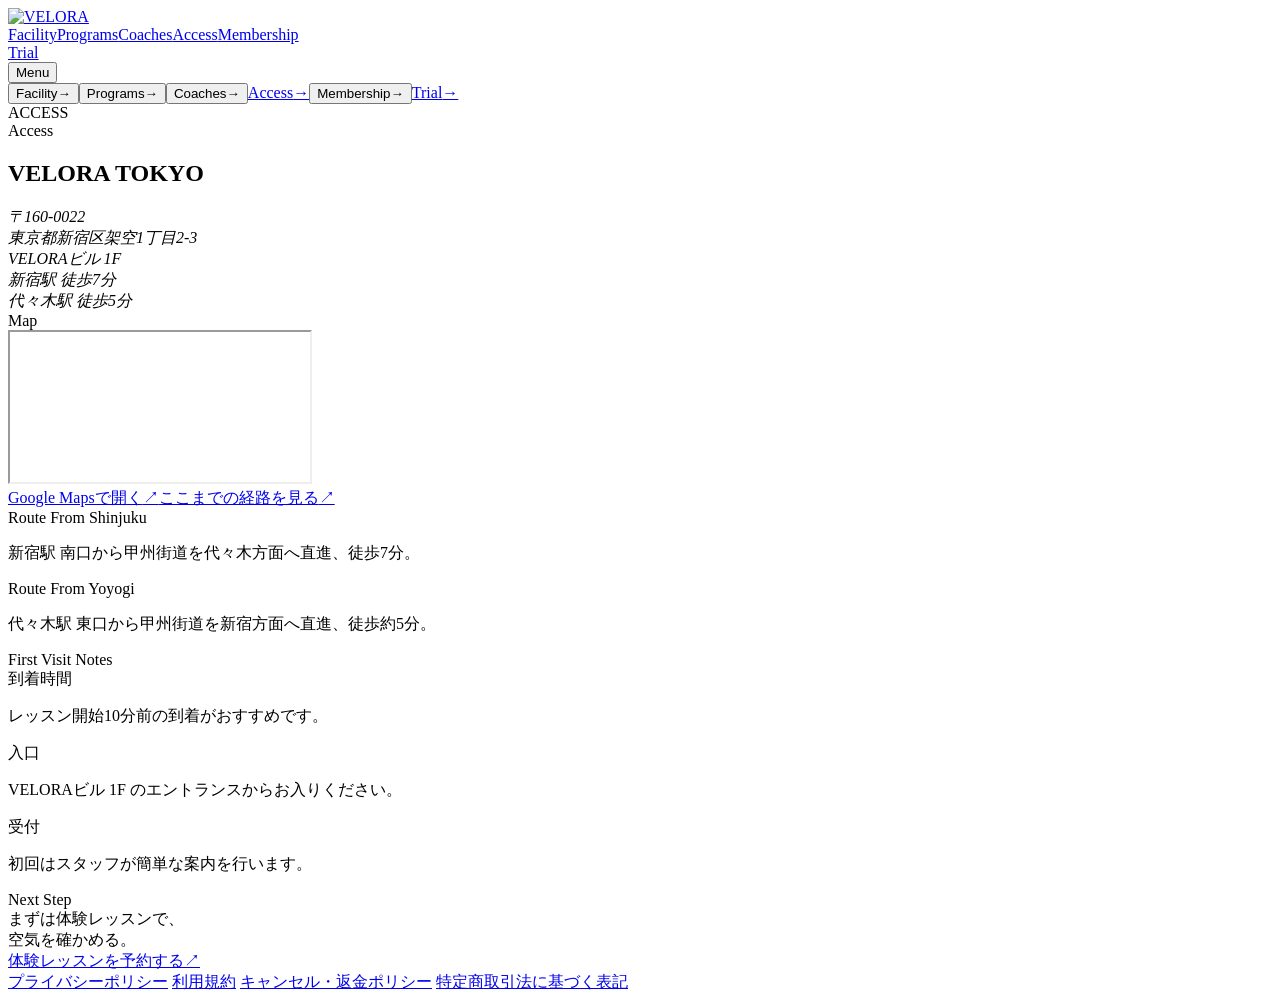
==== commit 09189657: "Rebrand the public copy as the fictional store VELORA TOKYO." ====
--- a/site/access/index.html
+++ b/site/access/index.html
@@ -1,4 +1,4 @@
-<!DOCTYPE html><html lang="ja"><head><meta charSet="utf-8"/><meta name="viewport" content="width=device-width, initial-scale=1"/><link rel="stylesheet" href="/_next/static/css/01dbb4fdab1b75e2.css" data-precedence="next"/><title>サンプル</title><meta name="description" content="サンプル"/><link rel="icon" href="/icon.svg?1bfffc2011cbf8f1" type="image/svg+xml" sizes="any"/><link rel="canonical" href="/access/"/><meta property="og:type" content="website"/><meta property="og:site_name" content="FITONE SHIBUYA"/><meta property="og:title" content="サンプル"/><meta property="og:description" content="サンプル"/><meta property="og:url" content="/access/"/><meta property="og:image" content="/posters/community.jpg?v=20260712-52"/><meta name="twitter:card" content="summary_large_image"/><link rel="stylesheet" href="/assets/production-hardening.css?v=20260801-official-site-v13-membership-band-responsive"/><script defer src="/assets/analytics-config.js?v=20260712-52"></script><script defer src="/assets/analytics-loader.js?v=20260712-52"></script><script defer src="/assets/production-hardening.js?v=20260926-sample-copy"></script></head><body><noscript class="production-noscript">サンプル</noscript><div aria-hidden="true" class="pointer-events-none fixed inset-0 z-[120] flex items-center justify-center bg-[rgba(5,5,5,0.96)] transition-opacity duration-[350ms] ease-out opacity-0"><div class="text-center font-sans text-[clamp(1rem,2vw,1.4rem)] uppercase tracking-[0.38em] text-[#f4f0e6] transition-opacity duration-[350ms] opacity-0"></div></div><div class="detail-page-gothic"><header data-global-header="true" class="global-header pointer-events-none fixed inset-x-0 top-0 z-[90]"><div class="mx-auto flex w-full max-w-[1680px] items-center justify-between px-4 py-4 sm:px-6 lg:px-10"><a class="pointer-events-auto text-[1rem] uppercase tracking-[0.18em] text-[#f4f0e6] transition-colors duration-500" aria-label="FITONE home" href="/"><img data-p0-brand-logo="fixed" src="/assets/fitone-logo-white.png?v=20260715-53366981723509" alt="FITONE" width="1881" height="348" decoding="async"></a><div data-global-header-shell="true" class="pointer-events-auto hidden items-center gap-4 rounded-full border px-3 py-2 backdrop-blur-md transition-all duration-500 lg:flex border-white/10 bg-black/18 text-white"><nav aria-label="Global navigation" class="relative flex items-center gap-1"><span aria-hidden="true" class="absolute bottom-[6px] top-[6px] rounded-full transition-[left,width,opacity,background-color] duration-300 bg-white/8" style="width:0;left:0;opacity:0"></span><a href="/#facility" class="relative z-10 rounded-full px-3 py-2 text-[0.72rem] uppercase tracking-[0.1em] transition-colors duration-300">Facility</a><a href="/#programs" class="relative z-10 rounded-full px-3 py-2 text-[0.72rem] uppercase tracking-[0.1em] transition-colors duration-300">Programs</a><a href="/#coaches" class="relative z-10 rounded-full px-3 py-2 text-[0.72rem] uppercase tracking-[0.1em] transition-colors duration-300">Coaches</a><a class="relative z-10 rounded-full px-3 py-2 text-[0.72rem] uppercase tracking-[0.1em] transition-colors duration-300" href="/#access">Access</a><a href="/#membership" class="relative z-10 rounded-full px-3 py-2 text-[0.72rem] uppercase tracking-[0.1em] transition-colors duration-300">Membership</a></nav><a class="rounded-full bg-[#050505] px-4 py-2 text-[0.74rem] uppercase tracking-[0.1em] text-[#f4f0e6] transition-all duration-300 hover:bg-black/84" href="/_ext/fitone.hacomono.jp/reserve/schedule/1/1/index.html" target="_blank" rel="noopener noreferrer">Trial</a></div><button type="button" aria-expanded="false" aria-label="Open navigation menu" class="pointer-events-auto flex min-h-[44px] items-center gap-3 rounded-full border px-4 py-3 transition-all duration-500 lg:hidden border-white/18 bg-black/18 text-white"><span class="text-[0.72rem] uppercase tracking-[0.1em]">Menu</span><span class="relative block h-4 w-4"><span class="absolute left-0 top-[3px] h-px w-4 bg-current transition-transform duration-300 "></span><span class="absolute left-0 top-[10px] h-px w-4 bg-current transition-transform duration-300 "></span></span></button></div><div class="pointer-events-none fixed inset-0 z-[89] bg-[rgba(4,4,4,0.56)] transition-opacity duration-300 lg:hidden opacity-0"></div><div class="fixed inset-x-4 top-[calc(var(--header-height)+0.4rem)] z-[95] rounded-[1.6rem] border border-white/10 bg-[linear-gradient(180deg,rgba(17,17,17,0.96),rgba(8,8,8,0.98))] p-4 pb-[calc(env(safe-area-inset-bottom,0px)+1rem)] text-white shadow-[0_24px_72px_rgba(0,0,0,0.34)] backdrop-blur-xl transition-all duration-300 lg:hidden pointer-events-none -translate-y-3 opacity-0"><nav aria-label="Mobile navigation" class="space-y-2"><button type="button" class="flex w-full items-center justify-between rounded-[1.2rem] border border-white/8 px-4 py-4 text-left text-[0.92rem] uppercase tracking-[0.1em] text-white/86 transition-colors duration-300 hover:bg-white/6"><span>Facility</span><span class="text-white/36">→</span></button><button type="button" class="flex w-full items-center justify-between rounded-[1.2rem] border border-white/8 px-4 py-4 text-left text-[0.92rem] uppercase tracking-[0.1em] text-white/86 transition-colors duration-300 hover:bg-white/6"><span>Programs</span><span class="text-white/36">→</span></button><button type="button" class="flex w-full items-center justify-between rounded-[1.2rem] border border-white/8 px-4 py-4 text-left text-[0.92rem] uppercase tracking-[0.1em] text-white/86 transition-colors duration-300 hover:bg-white/6"><span>Coaches</span><span class="text-white/36">→</span></button><a class="flex w-full items-center justify-between rounded-[1.2rem] border border-white/8 px-4 py-4 text-left text-[0.92rem] uppercase tracking-[0.1em] text-white/86 transition-colors duration-300 hover:bg-white/6" href="/#access"><span>Access</span><span class="text-white/36">→</span></a><button type="button" class="flex w-full items-center justify-between rounded-[1.2rem] border border-white/8 px-4 py-4 text-left text-[0.92rem] uppercase tracking-[0.1em] text-white/86 transition-colors duration-300 hover:bg-white/6"><span>Membership</span><span class="text-white/36">→</span></button><a class="mt-3 flex w-full items-center justify-between rounded-[1.2rem] bg-[#d4ff3f] px-4 py-4 text-[0.92rem] uppercase tracking-[0.1em] text-[#050505]" href="/_ext/fitone.hacomono.jp/reserve/schedule/1/1/index.html" target="_blank" rel="noopener noreferrer"><span>Trial</span><span aria-hidden="true">→</span></a></nav></div></header><main class="bg-[linear-gradient(180deg,#050505_0%,#0b0b0b_30%,#181715_54%,#efe8dc_100%)] text-white"><section class="hero-grain relative overflow-hidden px-4 pb-16 pt-24 sm:px-6 lg:px-10 lg:pb-20 lg:pt-28"><div class="pointer-events-none absolute inset-0"><div class="hero-noise"></div><div class="absolute inset-0 bg-[radial-gradient(circle_at_16%_18%,rgba(255,255,255,0.05),transparent_16%),radial-gradient(circle_at_82%_68%,rgba(255,255,255,0.04),transparent_18%)]"></div></div><div class="pointer-events-none absolute inset-x-[-8%] top-[10%] text-center font-sans text-[24vw] font-semibold uppercase leading-none tracking-[-0.08em] text-white/[0.05] lg:text-[16vw]">ACCESS</div><div class="relative z-10 mx-auto max-w-[1680px]"><div class="text-[0.84rem] uppercase tracking-[0.28em] text-white/56">Access</div><h1 class="mt-5 font-serif text-[clamp(3rem,6vw,6.4rem)] leading-[0.92] tracking-[-0.06em] text-[#f4f0e6]">FITONE SHIBUYA</h1><div class="mt-8 grid gap-6 lg:grid-cols-[minmax(0,0.8fr)_minmax(22rem,0.8fr)]"><address class="not-italic select-all border border-white/10 bg-[rgba(255,255,255,0.04)] p-6 text-[1.02rem] leading-[1.95] text-[#f4f0e6] sm:p-8">〒000-0000<br/>サンプル<br/>サンプル<div class="mt-5 text-[0.96rem] leading-[1.8] text-white/68">サンプル<br/>サンプル</div></address><div class="border border-white/10 bg-[rgba(255,255,255,0.04)] p-6 sm:p-8"><div class="text-[0.76rem] uppercase tracking-[0.28em] text-white/48">Map</div><div class="mt-5 overflow-hidden border border-white/14 bg-[linear-gradient(180deg,rgba(255,255,255,0.04),rgba(0,0,0,0.18))]"><div class="flex h-[22rem] w-full items-center justify-center text-[0.9rem]">サンプル地図</div></div><div class="mt-5 flex flex-wrap gap-5 text-[0.9rem] tracking-[0.08em] text-white/72"><a href="#" target="_blank" rel="noreferrer noopener" class="inline-flex items-center gap-3 transition-colors duration-300 hover:text-white"><span class="relative inline-block after:absolute after:bottom-[-0.18rem] after:left-0 after:h-px after:w-full after:bg-current after:content-[&#x27;&#x27;]">サンプル</span><span aria-hidden="true">↗</span></a><a href="#" target="_blank" rel="noreferrer noopener" class="inline-flex items-center gap-3 transition-colors duration-300 hover:text-white"><span class="relative inline-block after:absolute after:bottom-[-0.18rem] after:left-0 after:h-px after:w-full after:bg-current after:content-[&#x27;&#x27;]">サンプル</span><span aria-hidden="true">↗</span></a></div></div></div></div></section><section class="px-4 pb-16 sm:px-6 lg:px-10 lg:pb-20"><div class="mx-auto grid max-w-[1680px] gap-6 lg:grid-cols-2"><div class="border border-white/10 bg-[rgba(255,255,255,0.04)] p-6 sm:p-8"><div class="text-[0.82rem] uppercase tracking-[0.28em] text-white/54">Sample Route</div><p class="mt-5 text-[0.98rem] leading-[1.9] text-white/72">サンプル</p></div><div class="border border-white/10 bg-[rgba(255,255,255,0.04)] p-6 sm:p-8"><div class="text-[0.82rem] uppercase tracking-[0.28em] text-white/54">Sample Route</div><p class="mt-5 text-[0.98rem] leading-[1.9] text-white/72">サンプル</p></div></div></section><section class="px-4 pb-20 sm:px-6 lg:px-10 lg:pb-24"><div class="mx-auto grid max-w-[1680px] gap-6 lg:grid-cols-[minmax(0,1fr)_24rem]"><div class="border border-black/8 bg-[linear-gradient(180deg,#f4f0e8_0%,#efe8dc_100%)] p-6 text-[#050505] sm:p-8"><div class="text-[0.82rem] uppercase tracking-[0.28em] text-black/42">First Visit Notes</div><div class="mt-6 grid gap-5 sm:grid-cols-3"><div class="border-t border-black/10 pt-4"><div class="text-[0.82rem] uppercase tracking-[0.22em] text-black/42">サンプル</div><p class="mt-3 text-[0.94rem] leading-[1.8] text-black/68">サンプル</p></div><div class="border-t border-black/10 pt-4"><div class="text-[0.82rem] uppercase tracking-[0.22em] text-black/42">サンプル</div><p class="mt-3 text-[0.94rem] leading-[1.8] text-black/68">サンプル</p></div><div class="border-t border-black/10 pt-4"><div class="text-[0.82rem] uppercase tracking-[0.22em] text-black/42">サンプル</div><p class="mt-3 text-[0.94rem] leading-[1.8] text-black/68">サンプル</p></div></div></div><div class="border border-black/8 bg-[#e6ded1] p-6 text-[#050505] sm:p-7"><div class="text-[0.76rem] uppercase tracking-[0.28em] text-black/42">Next Step</div><div class="mt-5 text-[1.5rem] leading-[1.35] tracking-[-0.04em]">サンプル<br/>サンプル</div><a aria-label="サンプル" class="mt-6 inline-flex items-center gap-4 text-[0.92rem] tracking-[0.08em] text-[#050505] transition-colors duration-300 hover:text-black/68" href="/_ext/fitone.hacomono.jp/reserve/schedule/1/1/index.html" target="_blank" rel="noopener noreferrer"><span class="relative inline-block after:absolute after:bottom-[-0.18rem] after:left-0 after:h-px after:w-full after:bg-current after:content-[&#x27;&#x27;]">サンプル</span><span aria-hidden="true">↗</span></a></div></div></section>
+<!DOCTYPE html><html lang="ja"><head><meta charSet="utf-8"/><meta name="viewport" content="width=device-width, initial-scale=1"/><link rel="stylesheet" href="/_next/static/css/01dbb4fdab1b75e2.css" data-precedence="next"/><title>アクセス | VELORA TOKYO</title><meta name="description" content="VELORA TOKYOへのアクセス。東京都新宿区架空1丁目2-3 VELORAビル 1F、新宿駅徒歩7分、代々木駅徒歩5分。"/><link rel="icon" href="/icon.svg?1bfffc2011cbf8f1" type="image/svg+xml" sizes="any"/><link rel="canonical" href="/access/"/><meta property="og:type" content="website"/><meta property="og:site_name" content="VELORA TOKYO"/><meta property="og:title" content="アクセス | VELORA TOKYO"/><meta property="og:description" content="VELORA TOKYOへのアクセス。東京都新宿区架空1丁目2-3 VELORAビル 1F、新宿駅徒歩7分、代々木駅徒歩5分。"/><meta property="og:url" content="/access/"/><meta property="og:image" content="/posters/community.jpg?v=20260712-52"/><meta name="twitter:card" content="summary_large_image"/><link rel="stylesheet" href="/assets/production-hardening.css?v=20260926-velora"/><script defer src="/assets/analytics-config.js?v=20260712-52"></script><script defer src="/assets/analytics-loader.js?v=20260712-52"></script><script defer src="/assets/production-hardening.js?v=20260926-velora"></script></head><body><noscript class="production-noscript">このサイトの一部機能はJavaScriptを使用します。予約導線が表示されない場合は、正式な予約ページまたは店舗への連絡手段を確認してください。</noscript><div aria-hidden="true" class="pointer-events-none fixed inset-0 z-[120] flex items-center justify-center bg-[rgba(5,5,5,0.96)] transition-opacity duration-[350ms] ease-out opacity-0"><div class="text-center font-sans text-[clamp(1rem,2vw,1.4rem)] uppercase tracking-[0.38em] text-[#f4f0e6] transition-opacity duration-[350ms] opacity-0"></div></div><div class="detail-page-gothic"><header data-global-header="true" class="global-header pointer-events-none fixed inset-x-0 top-0 z-[90]"><div class="mx-auto flex w-full max-w-[1680px] items-center justify-between px-4 py-4 sm:px-6 lg:px-10"><a class="pointer-events-auto text-[1rem] uppercase tracking-[0.18em] text-[#f4f0e6] transition-colors duration-500" aria-label="VELORA home" href="/"><img data-p0-brand-logo="fixed" src="/assets/fitone-logo-white.png?v=20260926-velora" alt="VELORA" width="1881" height="348" decoding="async"></a><div data-global-header-shell="true" class="pointer-events-auto hidden items-center gap-4 rounded-full border px-3 py-2 backdrop-blur-md transition-all duration-500 lg:flex border-white/10 bg-black/18 text-white"><nav aria-label="Global navigation" class="relative flex items-center gap-1"><span aria-hidden="true" class="absolute bottom-[6px] top-[6px] rounded-full transition-[left,width,opacity,background-color] duration-300 bg-white/8" style="width:0;left:0;opacity:0"></span><a href="/#facility" class="relative z-10 rounded-full px-3 py-2 text-[0.72rem] uppercase tracking-[0.1em] transition-colors duration-300">Facility</a><a href="/#programs" class="relative z-10 rounded-full px-3 py-2 text-[0.72rem] uppercase tracking-[0.1em] transition-colors duration-300">Programs</a><a href="/#coaches" class="relative z-10 rounded-full px-3 py-2 text-[0.72rem] uppercase tracking-[0.1em] transition-colors duration-300">Coaches</a><a class="relative z-10 rounded-full px-3 py-2 text-[0.72rem] uppercase tracking-[0.1em] transition-colors duration-300" href="/#access">Access</a><a href="/#membership" class="relative z-10 rounded-full px-3 py-2 text-[0.72rem] uppercase tracking-[0.1em] transition-colors duration-300">Membership</a></nav><a class="rounded-full bg-[#050505] px-4 py-2 text-[0.74rem] uppercase tracking-[0.1em] text-[#f4f0e6] transition-all duration-300 hover:bg-black/84" href="/_ext/fitone.hacomono.jp/reserve/schedule/1/1/index.html" target="_blank" rel="noopener noreferrer">Trial</a></div><button type="button" aria-expanded="false" aria-label="Open navigation menu" class="pointer-events-auto flex min-h-[44px] items-center gap-3 rounded-full border px-4 py-3 transition-all duration-500 lg:hidden border-white/18 bg-black/18 text-white"><span class="text-[0.72rem] uppercase tracking-[0.1em]">Menu</span><span class="relative block h-4 w-4"><span class="absolute left-0 top-[3px] h-px w-4 bg-current transition-transform duration-300 "></span><span class="absolute left-0 top-[10px] h-px w-4 bg-current transition-transform duration-300 "></span></span></button></div><div class="pointer-events-none fixed inset-0 z-[89] bg-[rgba(4,4,4,0.56)] transition-opacity duration-300 lg:hidden opacity-0"></div><div class="fixed inset-x-4 top-[calc(var(--header-height)+0.4rem)] z-[95] rounded-[1.6rem] border border-white/10 bg-[linear-gradient(180deg,rgba(17,17,17,0.96),rgba(8,8,8,0.98))] p-4 pb-[calc(env(safe-area-inset-bottom,0px)+1rem)] text-white shadow-[0_24px_72px_rgba(0,0,0,0.34)] backdrop-blur-xl transition-all duration-300 lg:hidden pointer-events-none -translate-y-3 opacity-0"><nav aria-label="Mobile navigation" class="space-y-2"><button type="button" class="flex w-full items-center justify-between rounded-[1.2rem] border border-white/8 px-4 py-4 text-left text-[0.92rem] uppercase tracking-[0.1em] text-white/86 transition-colors duration-300 hover:bg-white/6"><span>Facility</span><span class="text-white/36">→</span></button><button type="button" class="flex w-full items-center justify-between rounded-[1.2rem] border border-white/8 px-4 py-4 text-left text-[0.92rem] uppercase tracking-[0.1em] text-white/86 transition-colors duration-300 hover:bg-white/6"><span>Programs</span><span class="text-white/36">→</span></button><button type="button" class="flex w-full items-center justify-between rounded-[1.2rem] border border-white/8 px-4 py-4 text-left text-[0.92rem] uppercase tracking-[0.1em] text-white/86 transition-colors duration-300 hover:bg-white/6"><span>Coaches</span><span class="text-white/36">→</span></button><a class="flex w-full items-center justify-between rounded-[1.2rem] border border-white/8 px-4 py-4 text-left text-[0.92rem] uppercase tracking-[0.1em] text-white/86 transition-colors duration-300 hover:bg-white/6" href="/#access"><span>Access</span><span class="text-white/36">→</span></a><button type="button" class="flex w-full items-center justify-between rounded-[1.2rem] border border-white/8 px-4 py-4 text-left text-[0.92rem] uppercase tracking-[0.1em] text-white/86 transition-colors duration-300 hover:bg-white/6"><span>Membership</span><span class="text-white/36">→</span></button><a class="mt-3 flex w-full items-center justify-between rounded-[1.2rem] bg-[#d4ff3f] px-4 py-4 text-[0.92rem] uppercase tracking-[0.1em] text-[#050505]" href="/_ext/fitone.hacomono.jp/reserve/schedule/1/1/index.html" target="_blank" rel="noopener noreferrer"><span>Trial</span><span aria-hidden="true">→</span></a></nav></div></header><main class="bg-[linear-gradient(180deg,#050505_0%,#0b0b0b_30%,#181715_54%,#efe8dc_100%)] text-white"><section class="hero-grain relative overflow-hidden px-4 pb-16 pt-24 sm:px-6 lg:px-10 lg:pb-20 lg:pt-28"><div class="pointer-events-none absolute inset-0"><div class="hero-noise"></div><div class="absolute inset-0 bg-[radial-gradient(circle_at_16%_18%,rgba(255,255,255,0.05),transparent_16%),radial-gradient(circle_at_82%_68%,rgba(255,255,255,0.04),transparent_18%)]"></div></div><div class="pointer-events-none absolute inset-x-[-8%] top-[10%] text-center font-sans text-[24vw] font-semibold uppercase leading-none tracking-[-0.08em] text-white/[0.05] lg:text-[16vw]">ACCESS</div><div class="relative z-10 mx-auto max-w-[1680px]"><div class="text-[0.84rem] uppercase tracking-[0.28em] text-white/56">Access</div><h1 class="mt-5 font-serif text-[clamp(3rem,6vw,6.4rem)] leading-[0.92] tracking-[-0.06em] text-[#f4f0e6]">VELORA TOKYO</h1><div class="mt-8 grid gap-6 lg:grid-cols-[minmax(0,0.8fr)_minmax(22rem,0.8fr)]"><address class="not-italic select-all border border-white/10 bg-[rgba(255,255,255,0.04)] p-6 text-[1.02rem] leading-[1.95] text-[#f4f0e6] sm:p-8">〒160-0022<br/>東京都新宿区架空1丁目2-3<br/>VELORAビル 1F<div class="mt-5 text-[0.96rem] leading-[1.8] text-white/68">新宿駅 徒歩7分<br/>代々木駅 徒歩5分</div></address><div class="border border-white/10 bg-[rgba(255,255,255,0.04)] p-6 sm:p-8"><div class="text-[0.76rem] uppercase tracking-[0.28em] text-white/48">Map</div><div class="mt-5 overflow-hidden border border-white/14 bg-[linear-gradient(180deg,rgba(255,255,255,0.04),rgba(0,0,0,0.18))]"><iframe title="VELORA TOKYO map" src="https://www.openstreetmap.org/export/embed.html?bbox=139.6940%2C35.6860%2C139.7080%2C35.6940&amp;layer=mapnik&amp;marker=35.6900%2C139.7010" loading="lazy" referrerPolicy="no-referrer-when-downgrade" class="h-[22rem] w-full border-0 grayscale contrast-[1.02] brightness-[0.92]"></iframe></div><div class="mt-5 flex flex-wrap gap-5 text-[0.9rem] tracking-[0.08em] text-white/72"><a href="https://www.google.com/maps/search/?api=1&query=VELORA+TOKYO" target="_blank" rel="noreferrer noopener" class="inline-flex items-center gap-3 transition-colors duration-300 hover:text-white"><span class="relative inline-block after:absolute after:bottom-[-0.18rem] after:left-0 after:h-px after:w-full after:bg-current after:content-[&#x27;&#x27;]">Google Mapsで開く</span><span aria-hidden="true">↗</span></a><a href="https://www.google.com/maps/search/?api=1&query=VELORA+TOKYO" target="_blank" rel="noreferrer noopener" class="inline-flex items-center gap-3 transition-colors duration-300 hover:text-white"><span class="relative inline-block after:absolute after:bottom-[-0.18rem] after:left-0 after:h-px after:w-full after:bg-current after:content-[&#x27;&#x27;]">ここまでの経路を見る</span><span aria-hidden="true">↗</span></a></div></div></div></div></section><section class="px-4 pb-16 sm:px-6 lg:px-10 lg:pb-20"><div class="mx-auto grid max-w-[1680px] gap-6 lg:grid-cols-2"><div class="border border-white/10 bg-[rgba(255,255,255,0.04)] p-6 sm:p-8"><div class="text-[0.82rem] uppercase tracking-[0.28em] text-white/54">Route From Shinjuku</div><p class="mt-5 text-[0.98rem] leading-[1.9] text-white/72">新宿駅 南口から甲州街道を代々木方面へ直進、徒歩7分。</p></div><div class="border border-white/10 bg-[rgba(255,255,255,0.04)] p-6 sm:p-8"><div class="text-[0.82rem] uppercase tracking-[0.28em] text-white/54">Route From Yoyogi</div><p class="mt-5 text-[0.98rem] leading-[1.9] text-white/72">代々木駅 東口から甲州街道を新宿方面へ直進、徒歩約5分。</p></div></div></section><section class="px-4 pb-20 sm:px-6 lg:px-10 lg:pb-24"><div class="mx-auto grid max-w-[1680px] gap-6 lg:grid-cols-[minmax(0,1fr)_24rem]"><div class="border border-black/8 bg-[linear-gradient(180deg,#f4f0e8_0%,#efe8dc_100%)] p-6 text-[#050505] sm:p-8"><div class="text-[0.82rem] uppercase tracking-[0.28em] text-black/42">First Visit Notes</div><div class="mt-6 grid gap-5 sm:grid-cols-3"><div class="border-t border-black/10 pt-4"><div class="text-[0.82rem] uppercase tracking-[0.22em] text-black/42">到着時間</div><p class="mt-3 text-[0.94rem] leading-[1.8] text-black/68">レッスン開始10分前の到着がおすすめです。</p></div><div class="border-t border-black/10 pt-4"><div class="text-[0.82rem] uppercase tracking-[0.22em] text-black/42">入口</div><p class="mt-3 text-[0.94rem] leading-[1.8] text-black/68">VELORAビル 1F のエントランスからお入りください。</p></div><div class="border-t border-black/10 pt-4"><div class="text-[0.82rem] uppercase tracking-[0.22em] text-black/42">受付</div><p class="mt-3 text-[0.94rem] leading-[1.8] text-black/68">初回はスタッフが簡単な案内を行います。</p></div></div></div><div class="border border-black/8 bg-[#e6ded1] p-6 text-[#050505] sm:p-7"><div class="text-[0.76rem] uppercase tracking-[0.28em] text-black/42">Next Step</div><div class="mt-5 text-[1.5rem] leading-[1.35] tracking-[-0.04em]">まずは体験レッスンで、<br/>空気を確かめる。</div><a aria-label="体験レッスンを予約する" class="mt-6 inline-flex items-center gap-4 text-[0.92rem] tracking-[0.08em] text-[#050505] transition-colors duration-300 hover:text-black/68" href="/_ext/fitone.hacomono.jp/reserve/schedule/1/1/index.html" target="_blank" rel="noopener noreferrer"><span class="relative inline-block after:absolute after:bottom-[-0.18rem] after:left-0 after:h-px after:w-full after:bg-current after:content-[&#x27;&#x27;]">体験レッスンを予約する</span><span aria-hidden="true">↗</span></a></div></div></section>
 <nav class="production-legal-footer" aria-label="Legal and site policy links">
   <a href="/privacy-policy/">プライバシーポリシー</a>
   <a href="/terms/">利用規約</a>
